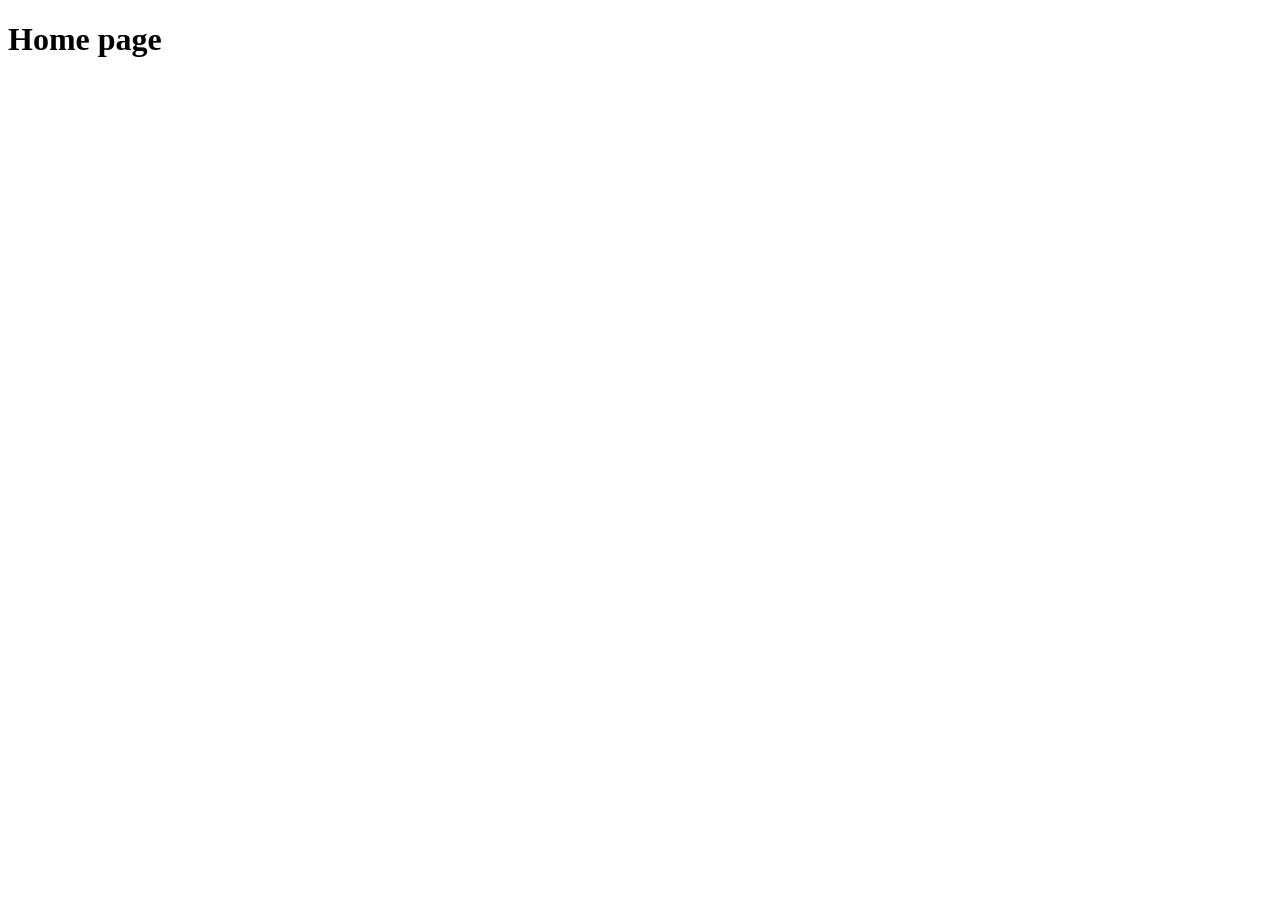
==== index.html @ 3ff215fd "create development branch" ====
<!DOCTYPE html>
<html lang="en">
  <head>
    <meta charset="UTF-8" />
    <meta name="viewport" content="width=device-width, initial-scale=1.0" />
    <meta
      name="description"
      content="This is a real estate platform where users can browse, search, and 
filter properties. The site will showcase property listings with detailed information,contact 
details. "
    />
    <meta
      name="keywords"
      content="This is a real estate platform where users can browse, search, and 
filter properties. The site will showcase property listings with detailed information,contact 
details."
      keyword="Listings, Properties, Estate"
    />
    <title>Home Page</title>
  </head>
  <body>
    <h1>Home page</h1>
  </body>
</html>
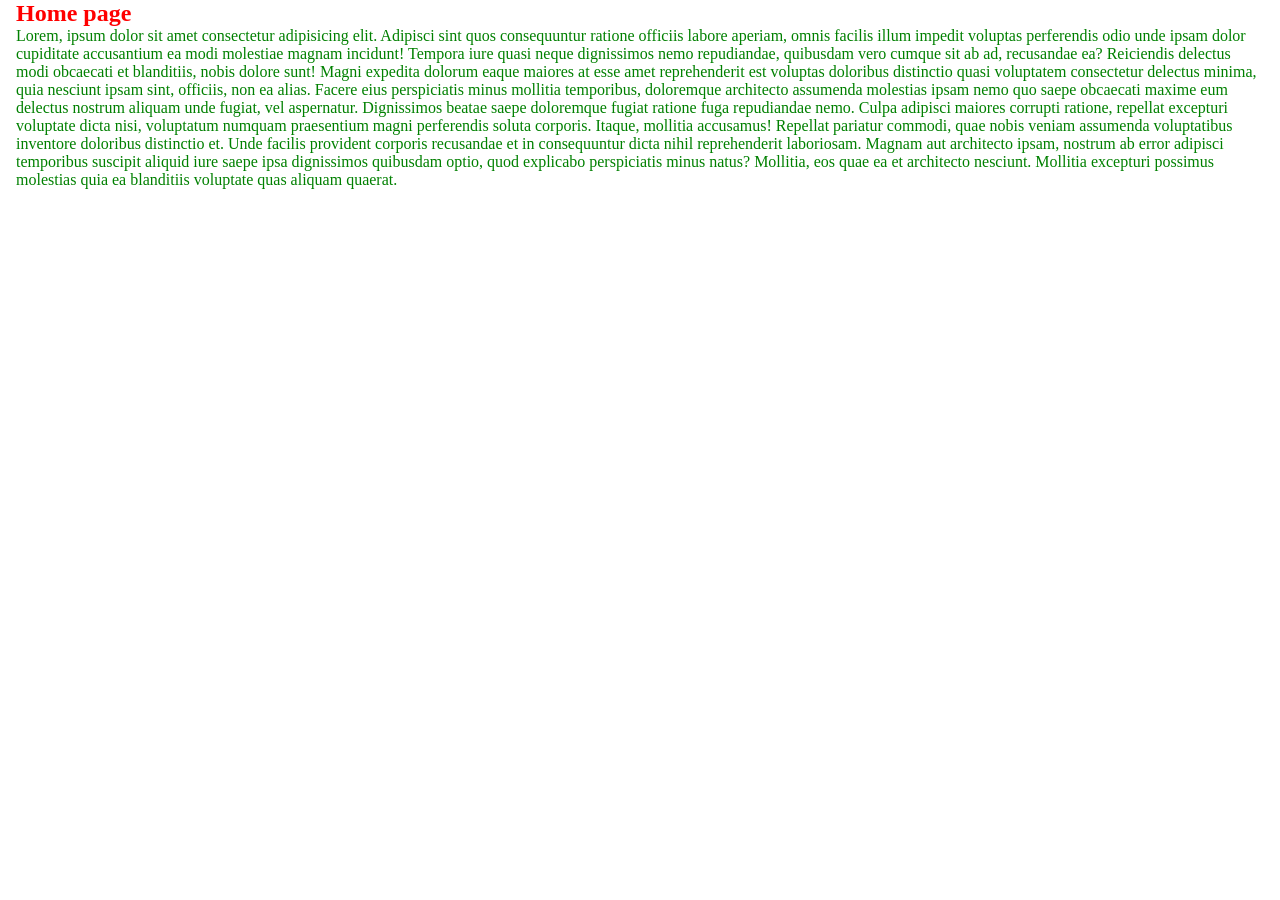
==== commit bfe8cdcb: "feat: complete home page feature" ====
--- a/index.html
+++ b/index.html
@@ -17,8 +17,37 @@
       keyword="Listings, Properties, Estate"
     />
     <title>Home Page</title>
+    <link rel="stylesheet" href="./css/style.css" />
+    <link rel="stylesheet" href="./css/home-page.css" />
   </head>
   <body>
-    <h1>Home page</h1>
+    <section class="container">
+      <h1>Home page</h1>
+      <p>
+        Lorem, ipsum dolor sit amet consectetur adipisicing elit. Adipisci sint
+        quos consequuntur ratione officiis labore aperiam, omnis facilis illum
+        impedit voluptas perferendis odio unde ipsam dolor cupiditate
+        accusantium ea modi molestiae magnam incidunt! Tempora iure quasi neque
+        dignissimos nemo repudiandae, quibusdam vero cumque sit ab ad,
+        recusandae ea? Reiciendis delectus modi obcaecati et blanditiis, nobis
+        dolore sunt! Magni expedita dolorum eaque maiores at esse amet
+        reprehenderit est voluptas doloribus distinctio quasi voluptatem
+        consectetur delectus minima, quia nesciunt ipsam sint, officiis, non ea
+        alias. Facere eius perspiciatis minus mollitia temporibus, doloremque
+        architecto assumenda molestias ipsam nemo quo saepe obcaecati maxime eum
+        delectus nostrum aliquam unde fugiat, vel aspernatur. Dignissimos beatae
+        saepe doloremque fugiat ratione fuga repudiandae nemo. Culpa adipisci
+        maiores corrupti ratione, repellat excepturi voluptate dicta nisi,
+        voluptatum numquam praesentium magni perferendis soluta corporis.
+        Itaque, mollitia accusamus! Repellat pariatur commodi, quae nobis veniam
+        assumenda voluptatibus inventore doloribus distinctio et. Unde facilis
+        provident corporis recusandae et in consequuntur dicta nihil
+        reprehenderit laboriosam. Magnam aut architecto ipsam, nostrum ab error
+        adipisci temporibus suscipit aliquid iure saepe ipsa dignissimos
+        quibusdam optio, quod explicabo perspiciatis minus natus? Mollitia, eos
+        quae ea et architecto nesciunt. Mollitia excepturi possimus molestias
+        quia ea blanditiis voluptate quas aliquam quaerat.
+      </p>
+    </section>
   </body>
 </html>
--- a/css/style.css
+++ b/css/style.css
@@ -0,0 +1,32 @@
+*{
+  padding: 0;
+  margin: 0;
+  box-sizing: border-box;
+}
+:root{
+  --bg-color: #ffffff;
+  --text-color: #000000;
+  --font-family: "sans-serif";
+}
+body{
+  background-color: var(--bg-color);
+  color: var(--text-color);
+  font-family: var(--font-family);
+}
+a{
+  text-decoration: none;
+  color: inherit;
+}
+img{
+  width: 100%;
+  height: auto;
+  display: block;
+}
+li{
+  list-style: none;
+}
+.container{
+  max-width: 1300px;
+  margin: 0 auto;
+  padding: 0 1rem;
+}
--- a/css/home-page.css
+++ b/css/home-page.css
@@ -0,0 +1,6 @@
+h1{
+  color: red;
+}
+p{
+  color: green;
+}
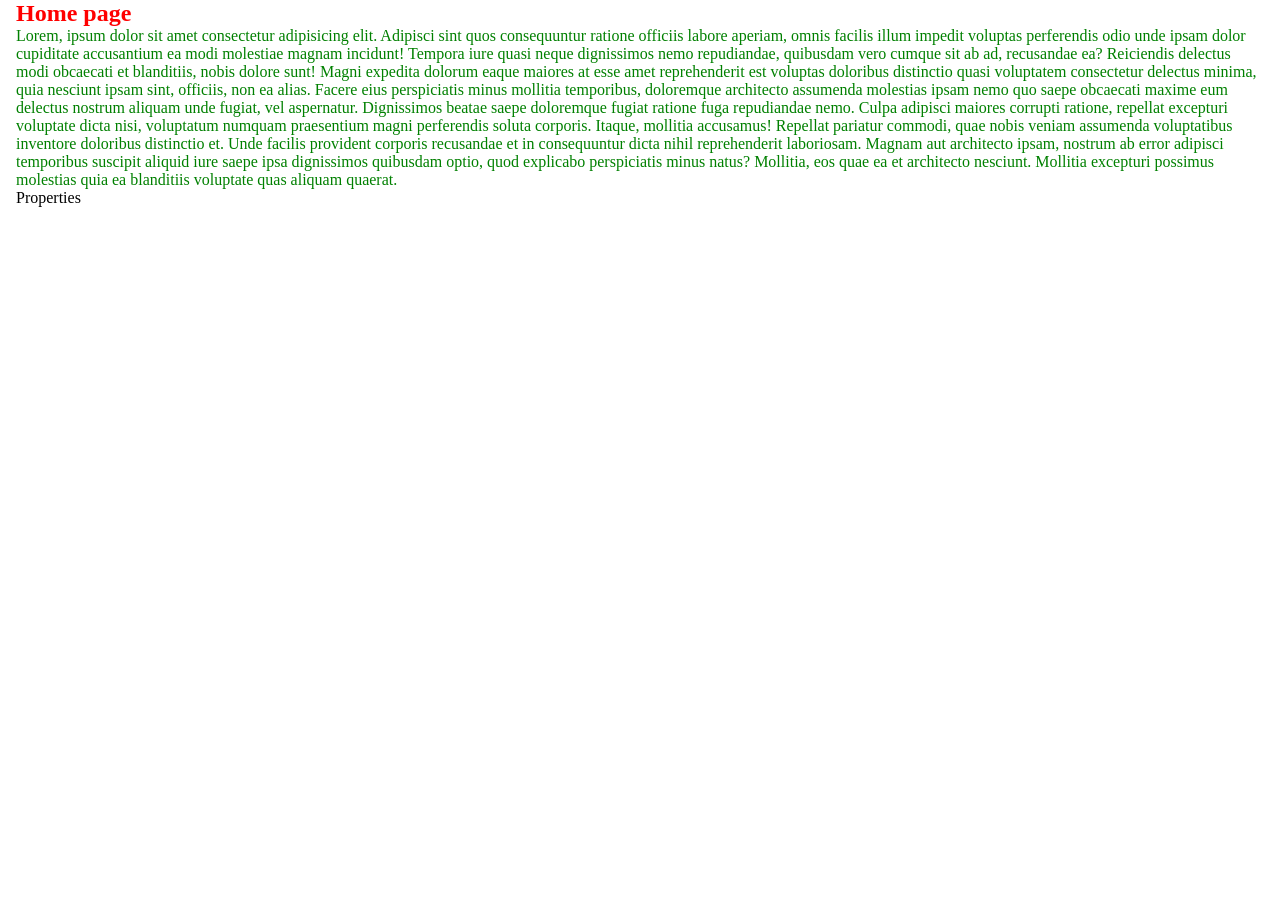
==== commit a920177e: "feat: complete properties page" ====
--- a/index.html
+++ b/index.html
@@ -48,6 +48,7 @@
         quae ea et architecto nesciunt. Mollitia excepturi possimus molestias
         quia ea blanditiis voluptate quas aliquam quaerat.
       </p>
+      <a href="./properties.html">Properties</a>
     </section>
   </body>
 </html>
